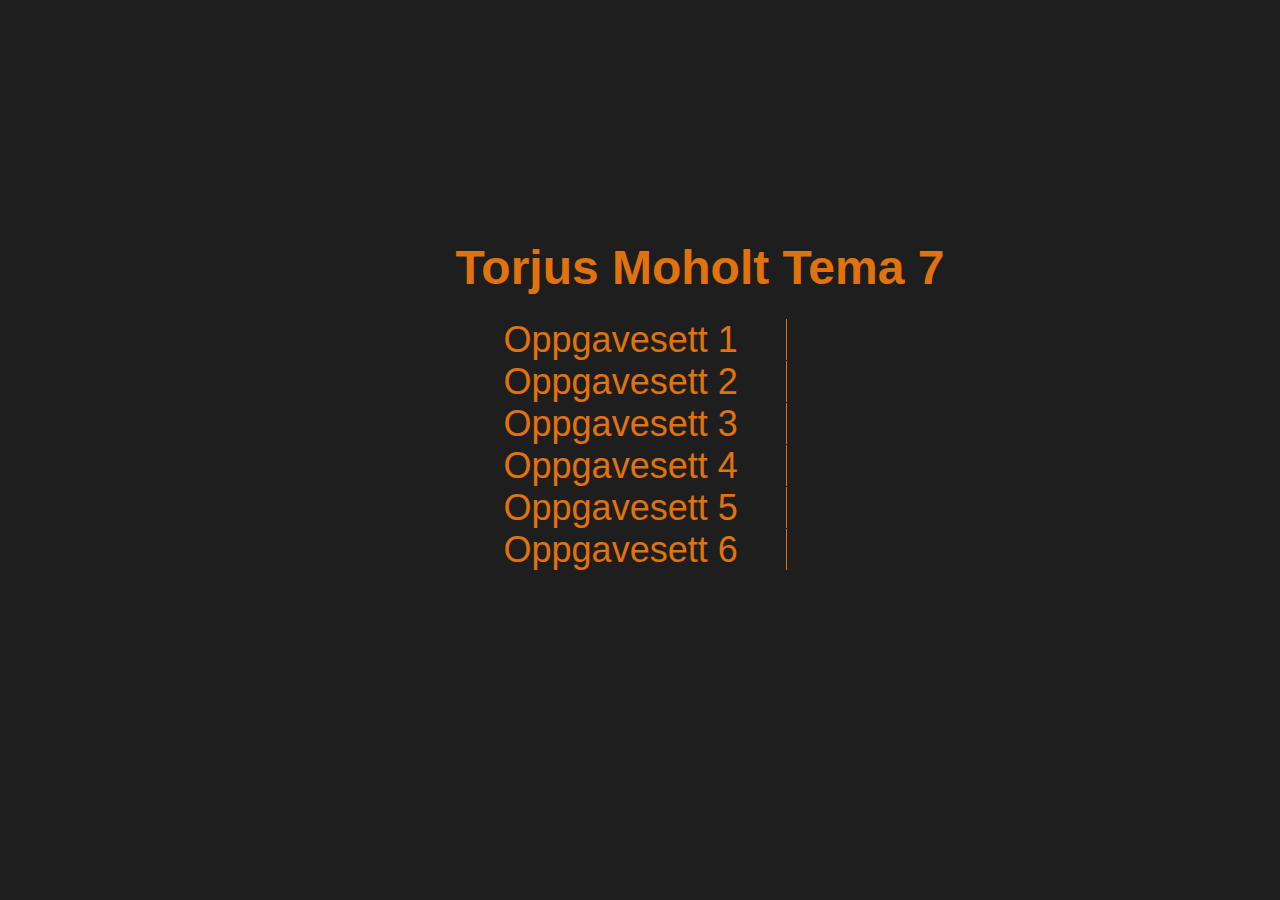
==== index.html @ 71cec659 "second commit" ====
<!DOCTYPE html>
<html lang="en">
<head>
    <meta charset="UTF-8">
    <meta name="viewport" content="width=device-width, initial-scale=1.0">
    <link rel="stylesheet" href="index.css">
    <title>Tema 7</title>
</head>
<body>
    <h1>Torjus Moholt  Tema 7</h1>
    <section>
            <a href="./oppgavesett_ferdig/Oppgavesett_01/">Oppgavesett 1</a>
            <br>
            <a href="./oppgavesett_ferdig/Oppgavesett_02/">Oppgavesett 2</a>
            <br>
            <a href="./oppgavesett_ferdig/Oppgavesett_03/">Oppgavesett 3</a>
            <br>
            <a href="./oppgavesett_ferdig/Oppgavesett_04/">Oppgavesett 4</a>
            <br>
            <a href="./oppgavesett_ferdig/Oppgavesett_05/">Oppgavesett 5</a>
            <br>
            <a href="./oppgavesett_ferdig/Oppgavesett_06/">Oppgavesett 6</a>
            <br>
           


    </section>
    
</body>
</html>
---- index.css ----
* {
    margin:0;
    padding:0;
    font-family: 'Sen', sans-serif;
    font-size: 1.5rem;
    
}



h2, a, h1 {

   color: rgb(224, 115, 13);
   text-decoration: none;
}



h1 {
    
    font-size:2rem;
}

h2 {
    
    padding-left:2rem;
}

body {

display:grid;
gap:1rem;
justify-content: center;
margin-top:10rem;
margin-left:5rem;
background-color:rgb(31, 30, 30);
}



a {
    border-right:1px solid rgb(224, 115, 13);
    padding-right:2rem;
    padding-left:2rem;
    transition:0.2s;
}

a:hover {
    color:#ffffff;
    
    

}
a:last-child {
     border:none;
}
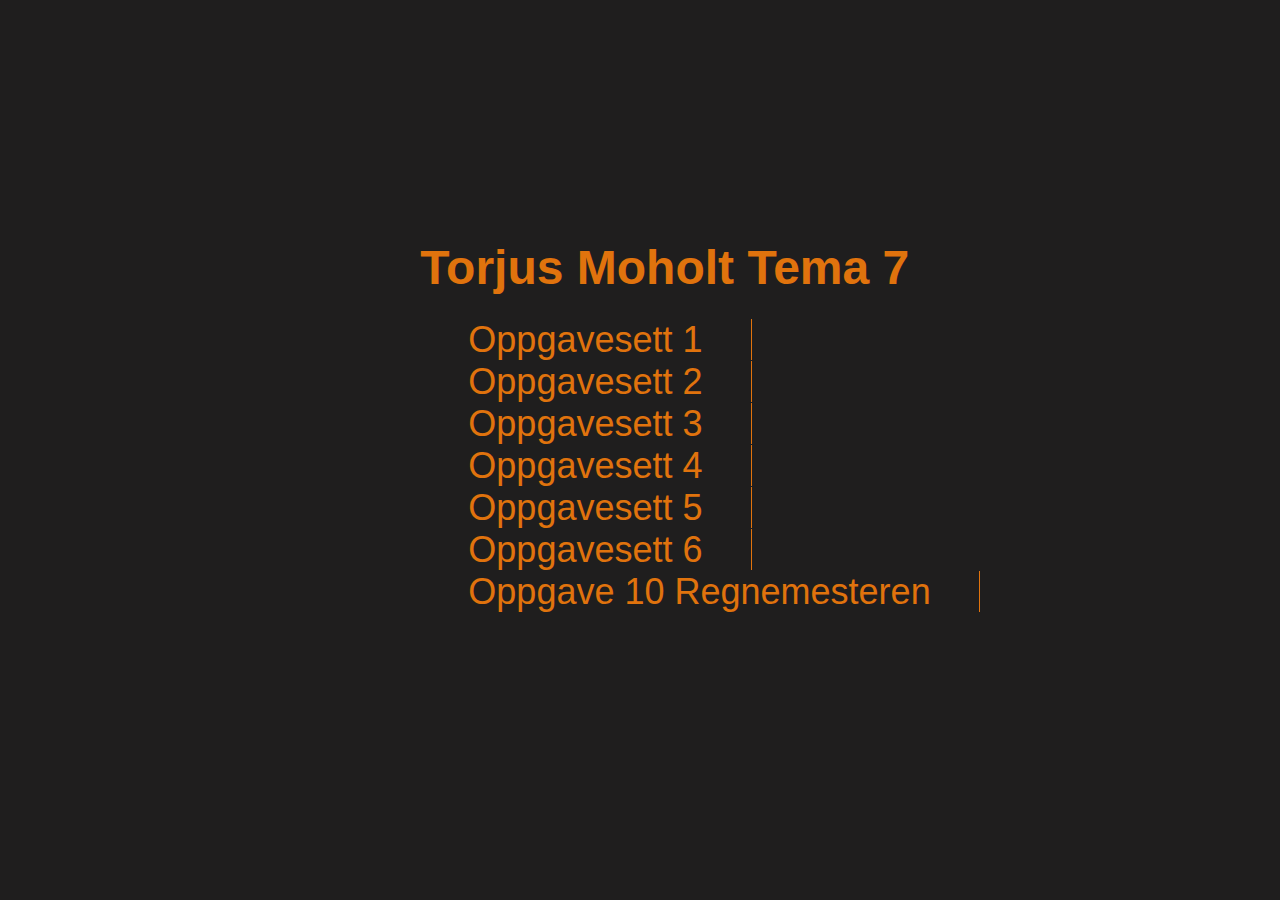
==== commit 8c01708e: "regnemesteren" ====
--- a/index.html
+++ b/index.html
@@ -7,20 +7,23 @@
     <title>Tema 7</title>
 </head>
 <body>
-    <h1>Torjus Moholt  Tema 7</h1>
+    <h1>Torjus Moholt Tema 7</h1>
     <section>
-            <a href="./oppgavesett_ferdig/Oppgavesett_01/">Oppgavesett 1</a>
+            <a href="https://torjus2310.github.io/Java_script_oppgavesett_01/" target="_blank">Oppgavesett 1</a>
             <br>
-            <a href="./oppgavesett_ferdig/Oppgavesett_02/">Oppgavesett 2</a>
+            <a href="https://torjus2310.github.io/Java_script_oppgavesett_02/" target="_blank">Oppgavesett 2</a>
             <br>
-            <a href="./oppgavesett_ferdig/Oppgavesett_03/">Oppgavesett 3</a>
+            <a href="https://torjus2310.github.io/Java_script_Oppgavesett_03/" target="_blank">Oppgavesett 3</a>
             <br>
-            <a href="./oppgavesett_ferdig/Oppgavesett_04/">Oppgavesett 4</a>
+            <a href="https://torjus2310.github.io/Java_script_oppgavesett_04/" target="_blank">Oppgavesett 4</a>
             <br>
-            <a href="./oppgavesett_ferdig/Oppgavesett_05/">Oppgavesett 5</a>
+            <a href="https://torjus2310.github.io/Java_script_oppgavesett_05/" target="_blank">Oppgavesett 5</a>
             <br>
-            <a href="./oppgavesett_ferdig/Oppgavesett_06/">Oppgavesett 6</a>
+            <a href="https://torjus2310.github.io/Java_script_oppgavesett_06/" target="_blank">Oppgavesett 6</a>
             <br>
+            <a href="https://torjus2310.github.io/Regnemesteren/" target="_blank">Oppgave 10 Regnemesteren</a>
+            <br>
+          
            
 
 
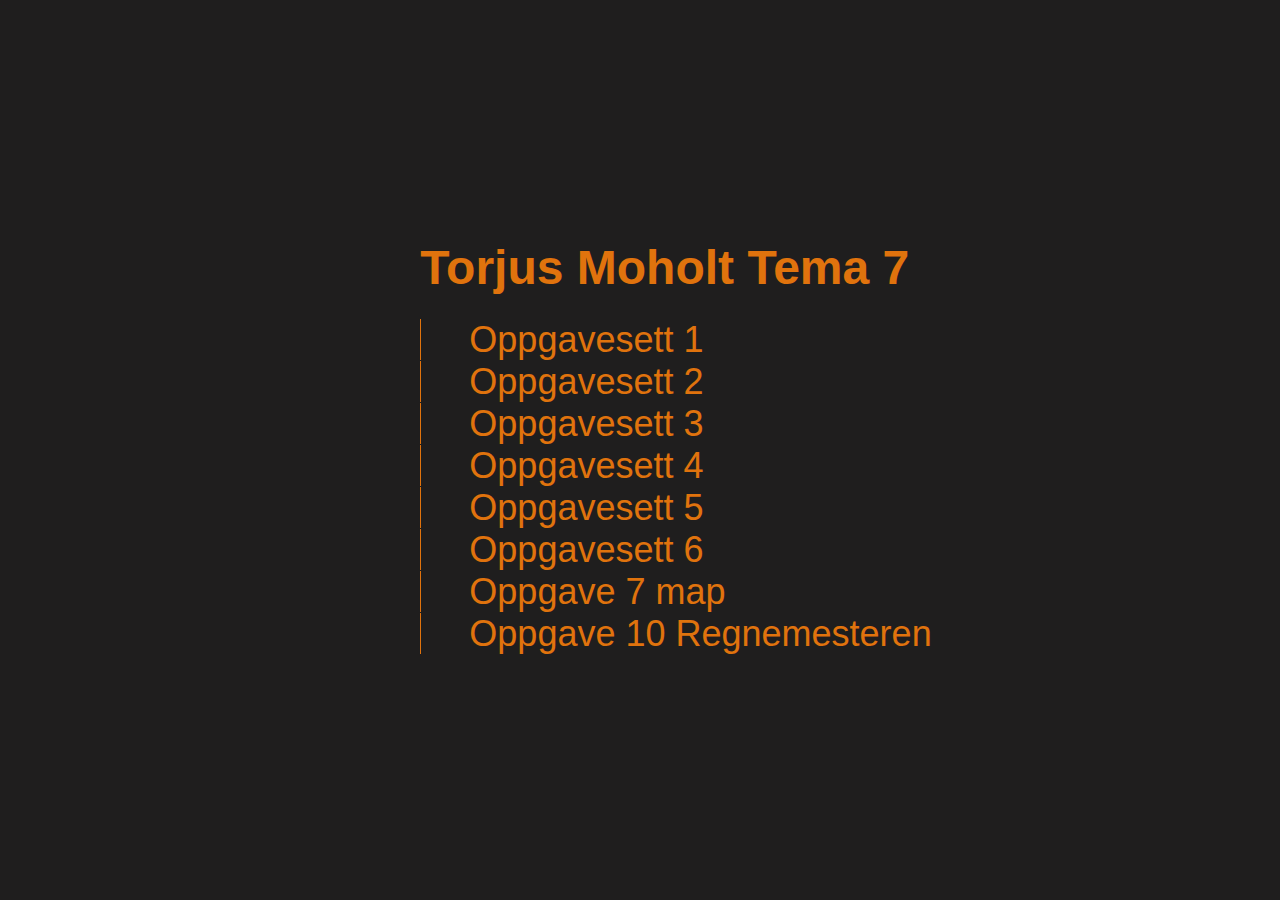
==== commit 879143a8: "hmm" ====
--- a/index.html
+++ b/index.html
@@ -21,6 +21,8 @@
             <br>
             <a href="https://torjus2310.github.io/Java_script_oppgavesett_06/" target="_blank">Oppgavesett 6</a>
             <br>
+            <a href="https://torjus2310.github.io/Oppgave_007_kart/" target="_blank">Oppgave 7 map</a>
+            <br>
             <a href="https://torjus2310.github.io/Regnemesteren/" target="_blank">Oppgave 10 Regnemesteren</a>
             <br>
           
--- a/index.css
+++ b/index.css
@@ -39,7 +39,7 @@
 
 
 a {
-    border-right:1px solid rgb(224, 115, 13);
+    border-left:1px solid rgb(224, 115, 13);
     padding-right:2rem;
     padding-left:2rem;
     transition:0.2s;
